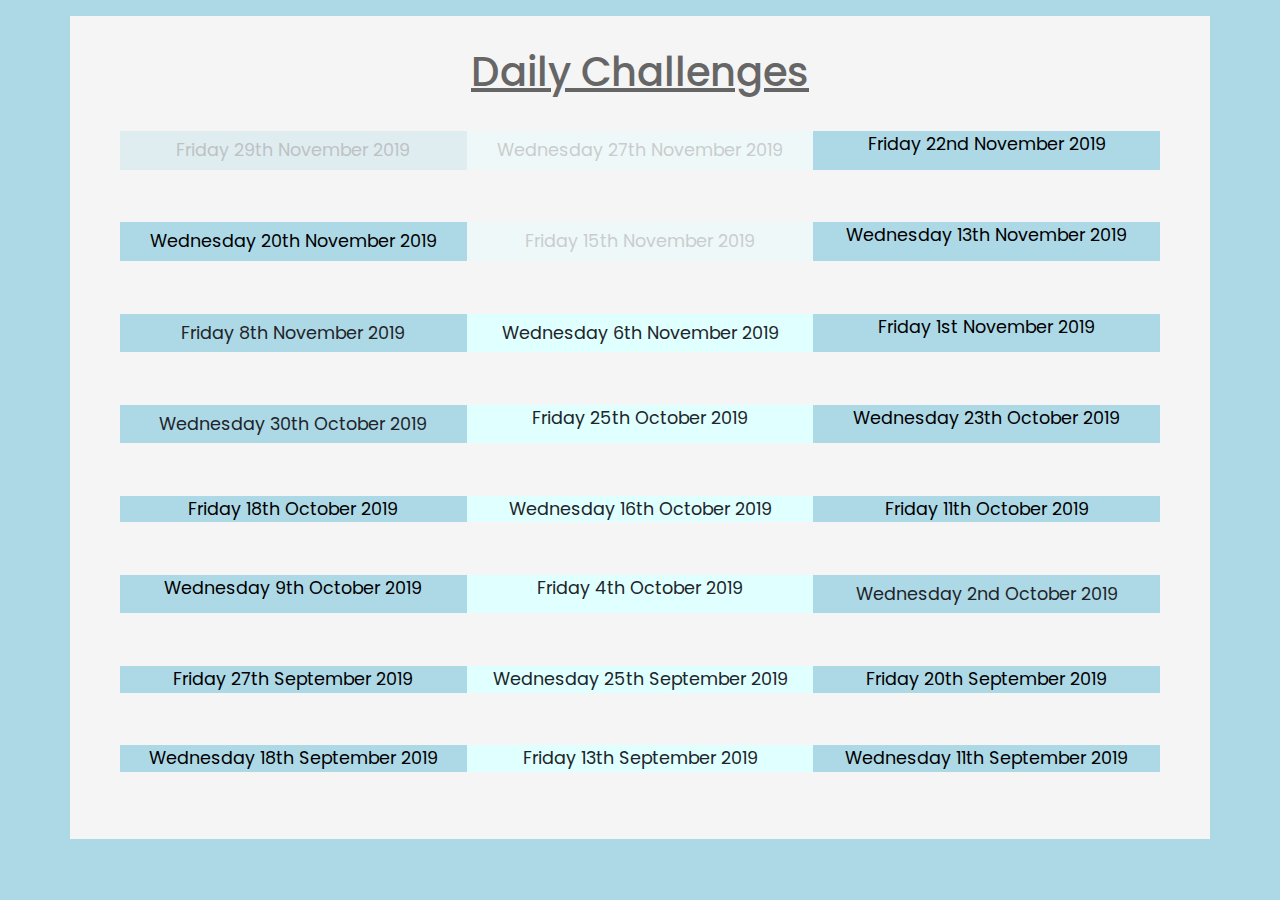
==== index.html @ 4f1165b5 "Update index.html" ====
<!DOCTYPE html>
<html lang="en">
  <head>
    <meta charset="UTF-8" />
    <meta name="viewport" content="width=device-width, initial-scale=1.0" />
    <meta http-equiv="X-UA-Compatible" content="ie=edge" />
    <title>Stutern Daily Challenges</title>

    <link
      rel="stylesheet"
      href="https://stackpath.bootstrapcdn.com/bootstrap/4.3.1/css/bootstrap.min.css"
      integrity="sha384-ggOyR0iXCbMQv3Xipma34MD+dH/1fQ784/j6cY/iJTQUOhcWr7x9JvoRxT2MZw1T"
      crossorigin="anonymous"
    />

    <link rel="stylesheet" href="style.css" />
  </head>
  <body>
    <div class="container">
      <h1>Daily Challenges</h1>
      <div class="row">
        <div class="col col1 disabled">
          <a class="btn disabled" href="#">Friday 29th November 2019</a>
        </div>
        <div class="col col2 disabled">
            <a class="btn disabled" href="#">Wednesday 27th November 2019</a>
        </div>
        <div class="col col3">
          <a
            href="https://repl.it/@Happy00/Heroku"
            target="_blank"
            >Friday 22nd November 2019</a
          >
        </div>
      </div>

      <div class="row">
        <div class="col col1">
          <a class="btn" href="https://repl.it/@Happy00/Checkout-form" target="_blank">Wednesday 20th November 2019</a>
        </div>
        <div class="col col2 disabled">
          <button
            type="button"
            class="btn disabled"
            data-toggle="modal"
            data-target="#"
          >
            Friday 15th November 2019
          </button>
        </div>
        <div class="col col3">
          <a
            href="https://codepen.io/mtana/pen/XWWydRW?editors=1000"
            target="_blank"
            >Wednesday 13th November 2019</a
          >
        </div>
      </div>

      <div class="row">
        <div class="col col1">
          <button
            type="button"
            class="btn"
            data-toggle="modal"
            data-target="#nov-8th"
          >
            Friday 8th November 2019
          </button>
        </div>
        <div class="col col2">
          <button
            type="button"
            class="btn"
            data-toggle="modal"
            data-target="#nov-6th"
          >
            Wednesday 6th November 2019
          </button>
        </div>
        <div class="col col3">
          <a
            href="https://codepen.io/mtana/pen/yLLpyPP?editors=0011"
            target="_blank"
            >Friday 1st November 2019</a
          >
        </div>
      </div>

      <div class="row">
        <div class="col col1">
          <button
            type="button"
            class="btn"
            data-toggle="modal"
            data-target="#oct-30th"
          >
            Wednesday 30th October 2019
          </button>
        </div>
        <div class="col col2">
          <a
            href="https://codepen.io/mtana/pen/ExxmJxY?editors=0010"
            target="_blank"
            >Friday 25th October 2019</a
          >
        </div>
        <div class="col col3">
          <a
            href="https://codepen.io/mtana/pen/LYYyvOx?editors=1010"
            target="_blank"
            >Wednesday 23th October 2019</a
          >
        </div>
      </div>

      <div class="row">
        <div class="col col1">
          <a href="https://codepen.io/mtana/pen/bGGwxjw" target="_blank"
            >Friday 18th October 2019</a
          >
        </div>
        <div class="col col2">
          <a href="https://codepen.io/mtana/pen/PooJdGz" target="_blank"
            >Wednesday 16th October 2019</a
          >
        </div>
        <div class="col col3">
          <a href="https://codepen.io/mtana/pen/poojxQE" target="_blank"
            >Friday 11th October 2019</a
          >
        </div>
      </div>

      <div class="row">
        <div class="col col1">
          <a
            href="https://codepen.io/mtana/pen/YzzXxEE?editors=1010"
            target="_blank"
            >Wednesday 9th October 2019</a
          >
        </div>
        <div class="col col2">
          <a
            href="https://codepen.io/mtana/pen/BaawPgK?editors=0010"
            target="_blank"
            >Friday 4th October 2019</a
          >
        </div>
        <div class="col col3">
          <!-- Button trigger modal -->
          <button
            type="button"
            class="btn"
            data-toggle="modal"
            data-target="#oct-2nd"
          >
            Wednesday 2nd October 2019
          </button>
        </div>
      </div>

      <div class="row">
        <div class="col col1">
          <a
            href="https://codepen.io/mtana/pen/LYYzBJX?editors=1010"
            target="_blank"
            >Friday 27th September 2019</a
          >
        </div>
        <div class="col col2">
          <a
            href="https://codepen.io/mtana/pen/ZEzPLqM?editors=1100"
            target="_blank"
            >Wednesday 25th September 2019</a
          >
        </div>
        <div class="col col3">
          <a
            href="https://codepen.io/mtana/pen/PoYxeod?editors=1100"
            target="_blank"
            >Friday 20th September 2019</a
          >
        </div>
      </div>

      <div class="row">
        <div class="col col1">
          <a
            href="https://codepen.io/mtana/pen/eYOPzpq?editors=1100"
            target="_blank"
            >Wednesday 18th September 2019</a
          >
        </div>
        <div class="col col2">
          <a
            href="https://codepen.io/mtana/pen/XWWeBqV?editors=1000"
            target="_blank"
            >Friday 13th September 2019</a
          >
        </div>
        <div class="col col3">
          <a href="https://codepen.io/mtana/pen/vYBjGMQ" target="_blank"
            >Wednesday 11th September 2019</a
          >
        </div>
      </div>
    </div>

    <!-- Modal -->
    <div
      class="modal fade"
      id="oct-2nd"
      tabindex="-1"
      role="dialog"
      aria-labelledby="exampleModalCenterTitle"
      aria-hidden="true"
    >
      <div
        class="modal-dialog modal-dialog-scrollable modal-dialog-centered"
        role="document"
      >
        <div class="modal-content">
          <div class="modal-header">
            <h5 class="modal-title" id="exampleModalCenterTitle">
              Wednesday 2nd October 2019
            </h5>
            <button
              type="button"
              class="close"
              data-dismiss="modal"
              aria-label="Close"
            >
              <span aria-hidden="true">&times;</span>
            </button>
          </div>
          <div class="modal-body">
            <h4>Challenge</h4>
            <p>
              What are the output of the following operations: <br />
              1. console.log(1 == 1); <br />
              2. console.log(1 == “1”);<br />
              3. console.log(‘1’ == 1);<br />
              4. console.log(0 == false); <br />
              5. console.log(0 == null); <br />
              6. console.log(0 == undefined);<br />
              7. console.log(null == undefined); <br />
              8. console.log((5 < 7) && (4 < 4)) <br />
              9. console.log((5 < 7) && (4 >= 4)) <br />
              10. console.log((5 < 7) || (4 < 4)) <br />
              11. console.log((5 >= 7) || (4 > 4))<br />
              12. console.log(!(2**3))
            </p>
            <br />
            <h4>Answers</h4>
            1. True <br />
            2. True<br />
            3. True<br />
            4. True<br />
            5. False<br />
            6. False<br />
            7. True<br />
            8. False<br />
            9. True<br />
            10. True<br />
            11. False<br />
            12. False<br />
          </div>
        </div>
      </div>
    </div>

    <!-- Modal -->
    <div
      class="modal fade"
      id="oct-30th"
      tabindex="-1"
      role="dialog"
      aria-labelledby="exampleModalCenterTitle"
      aria-hidden="true"
    >
      <div
        class="modal-dialog modal-dialog-scrollable modal-dialog-centered"
        role="document"
      >
        <div class="modal-content">
          <div class="modal-header">
            <h5 class="modal-title" id="exampleModalCenterTitle">
              Wednesday 30th October 2019
            </h5>
            <button
              type="button"
              class="close"
              data-dismiss="modal"
              aria-label="Close"
            >
              <span aria-hidden="true">&times;</span>
            </button>
          </div>
          <div class="modal-body">
            <h4>Challenge</h4>
            <p>
              Write a function which determines if an argument is a prime
              number.
            </p>
            <br />
            <h4>Answer</h4>
            function isPrime (num) { <br />
            for (var i = 2; i < num; i++) <br />
            if (num % i == 0) { <br />
            return false; <br />
            } <br />
            return true; <br />
            } <br />
            console.log(isPrime(38));
          </div>
        </div>
      </div>
    </div>

    <!-- Modal -->
    <div
      class="modal fade"
      id="nov-6th"
      tabindex="-1"
      role="dialog"
      aria-labelledby="exampleModalCenterTitle"
      aria-hidden="true"
    >
      <div
        class="modal-dialog modal-dialog-scrollable modal-dialog-centered"
        role="document"
      >
        <div class="modal-content">
          <div class="modal-header">
            <h5 class="modal-title" id="exampleModalCenterTitle">
              Wednesday 6th November 2019
            </h5>
            <button
              type="button"
              class="close"
              data-dismiss="modal"
              aria-label="Close"
            >
              <span aria-hidden="true">&times;</span>
            </button>
          </div>
          <div class="modal-body">
            <h4>Challenge</h4>
            <p>
              Differentiate between a for loop, for each and map in JavaScript.
              Provide code examples to better illustrate your case.
            </p>
            <br />
            <h4>Answer</h4>
            <p>
              <b>MAP()</b> method is used to iterate over an array and calling
              function on every element of array.
            </p>
            <p>
              var arr = document.getElementById('root'); <br />
              <br />

              // Map is being called directly on an array <br />
              // Arrow function is used <br />
              <br />
              arr.innerHTML = [6, 7, 4, 5].map((val)=> { <br />
              return val*val; <br />
              })
            </p>
            <br />
            <br />
            <p>
              <b>forEACH()</b> function calls the provided function once for
              each element of the array.
            </p>
            <p>
              const items = [1, 29, 47]; <br />
              const copy = []; <br />

              items.forEach(function(item){ <br />
              copy.push(item*item); <br />
              }); <br />
              console.log(copy); //output = 1,841,2209 <br />
            </p>
            <br />
            <br />
            <p>
              <b>FOR LOOP</b> is a concise way of writing the loop structure. A
              forLoop statement consumes the initialization, condition and
              increment/decrement in one line thereby providing a shorter, easy
              to debug structure of looping.
            </p>
            <p>
              var x; <br />
              for loop begins when x=2 and runs till x <=4 <br /><br />
              for (x = 2; x <= 4; x++) { <br />
              document.write("Value of x:" + x + "<br />");<br />
              } <br /><br />
              Output: <br />
              Value of x:2 <br />
              Value of x:3
              <br />Value of x:4
            </p>
            <br /><br />
            <p>
              <u>DIFFERENCE</u>
            </p>
            <p>
              <u>forEach()</u> affects and changes our original Array, whereas
              <u>map()</u> returns an entirely new Array — thus leaving the
              original array unchanged.
            </p>
            <p>
              <u>for loop</u> executes statement or block of statements
              repeatedly until a specified expression evaluates to flase. <br />
              While <u>forEach</u> and <u>map()</u>
              repeates a group of embedded statements for each element in an
              array or an object collection. Treats everything as a collection.
            </p>
          </div>
        </div>
      </div>
    </div>

    <!-- Modal -->
    <div
      class="modal fade"
      id="nov-8th"
      tabindex="-1"
      role="dialog"
      aria-labelledby="exampleModalCenterTitle"
      aria-hidden="true"
    >
      <div
        class="modal-dialog modal-dialog-scrollable modal-dialog-centered"
        role="document"
      >
        <div class="modal-content">
          <div class="modal-header">
            <h5 class="modal-title" id="exampleModalCenterTitle">
              Friday 8th November 2019
            </h5>
            <button
              type="button"
              class="close"
              data-dismiss="modal"
              aria-label="Close"
            >
              <span aria-hidden="true">&times;</span>
            </button>
          </div>
          <div class="modal-body">
            <h4>Challenge</h4>
            <p>
              1. Why do we have to import react in functional components when
              all we do is return a function. Is it not same as the old vanilla
              JavaScript?
            </p>
            <p>
              2. What do you understand about the
              <i style="color: blue;">this</i> keyword in JavaScript.
            </p>
            <br />
            <h4>Answer</h4>
            <p>1. The reason is because of JSX. JSX is internally transpiled to use <code>React.createElement</code> in pure JavaScript, which does use React</p>

            <br> <br>
            <p>2. 
              <b>ths</b> keyword refers to an object, that object which is
              executing the current bit of javascript code. <br>
              So not importing it, will report that <code>React</code> isn't defined
            </p>
            <p>
               <ul>It has different values depending on where it is used:

                <li>In a method, this refers to the owner object.</li>
                <li> Alone, this refers to the global object.</li>
                <li>In a function, this refers to the global object.</li>
                <li>In a function, in strict mode, this is undefined.</li>
                <li> In an event, this refers to the element that received the event.</li>
                <li> Methods like call(), and apply() can refer this to any object.</li>
              </ul> 
            </p>
            <p>
              <p>Example:</p>
                var person = { <br />
                  firstName: "John", <br />
                  lastName : "Doe", <br />
                  id       : 5566, <br />
                  fullName : function() { <br />
                    return this.firstName + " " + this.lastName; <br />
                   } <br />
                }; <br />    
                // returns John Doe         
            </p>
          </div>
        </div>
      </div>
    </div>

    <script
      src="https://code.jquery.com/jquery-3.3.1.slim.min.js"
      integrity="sha384-q8i/X+965DzO0rT7abK41JStQIAqVgRVzpbzo5smXKp4YfRvH+8abtTE1Pi6jizo"
      crossorigin="anonymous"
    ></script>
    <script
      src="https://cdnjs.cloudflare.com/ajax/libs/popper.js/1.14.7/umd/popper.min.js"
      integrity="sha384-UO2eT0CpHqdSJQ6hJty5KVphtPhzWj9WO1clHTMGa3JDZwrnQq4sF86dIHNDz0W1"
      crossorigin="anonymous"
    ></script>
    <script
      src="https://stackpath.bootstrapcdn.com/bootstrap/4.3.1/js/bootstrap.min.js"
      integrity="sha384-JjSmVgyd0p3pXB1rRibZUAYoIIy6OrQ6VrjIEaFf/nJGzIxFDsf4x0xIM+B07jRM"
      crossorigin="anonymous"
    ></script>
  </body>
</html>
---- style.css ----
@import url("https://fonts.googleapis.com/css?family=Poppins:400,800&display=swap");

* {
  margin: 0;
  padding: 0;
  box-sizing: border-box;
}
body {
  background: #add8e6;
  font-family: "Poppins", sans-serif;
}
.container {
  margin-top: 1em;
  background: #f5f5f5;
  text-align: center !important;
  padding: 2em;
}
.row {
  margin: 1em;
  font-size: 1.1em;
}
.col {
  margin: 1em 0;
}
.col2 {
  background: lightcyan;
}
.col1,
.col3 {
  background: lightblue;
  color: black !important;
}
.col1 a,
.col3 a {
  color: black !important;
}
h1 {
  text-align: center !important;
  color: #666;
  text-decoration: underline;
  font-size: 800;
}
.col1:hover,
.col2:hover,
.col3:hover {
  background: white;
  color: blue !important;
}
a {
  color: #212529;
}
a,
a:hover {
  text-decoration: none;
}
.btn {
  border: none !important;
  outline-color: none !important;
  font-size: 1em;
}
.btn:focus,
.btn:active,
.btn:hover {
  outline: none !important;
  box-shadow: none;
}
.disabled {
  opacity: 0.3;
}
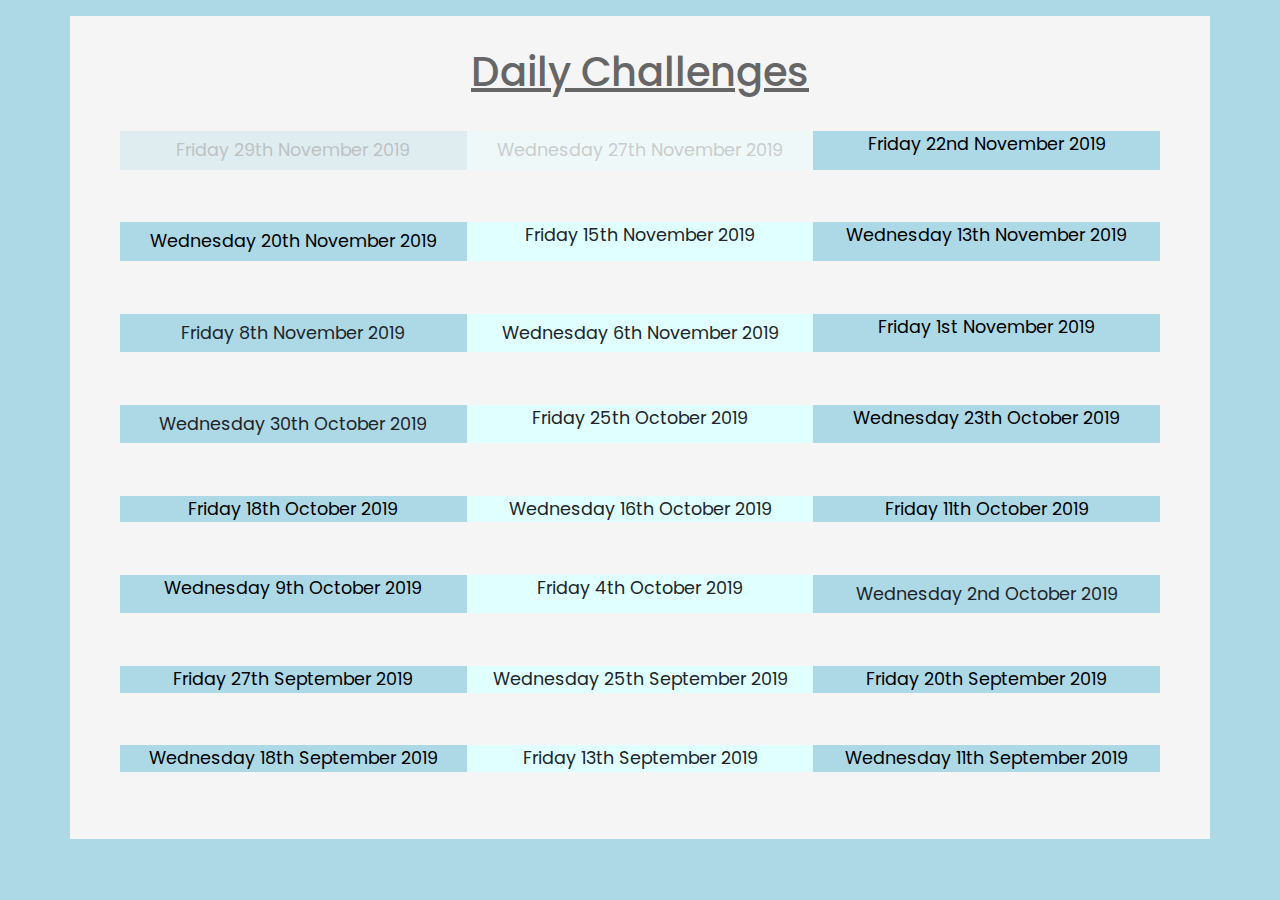
==== commit 7e3d944a: "Update index.html" ====
--- a/index.html
+++ b/index.html
@@ -38,15 +38,8 @@
         <div class="col col1">
           <a class="btn" href="https://repl.it/@Happy00/Checkout-form" target="_blank">Wednesday 20th November 2019</a>
         </div>
-        <div class="col col2 disabled">
-          <button
-            type="button"
-            class="btn disabled"
-            data-toggle="modal"
-            data-target="#"
-          >
-            Friday 15th November 2019
-          </button>
+        <div class="col col2">
+         <a href="https://repl.it/@Happy00/Food">Friday 15th November 2019</a>
         </div>
         <div class="col col3">
           <a
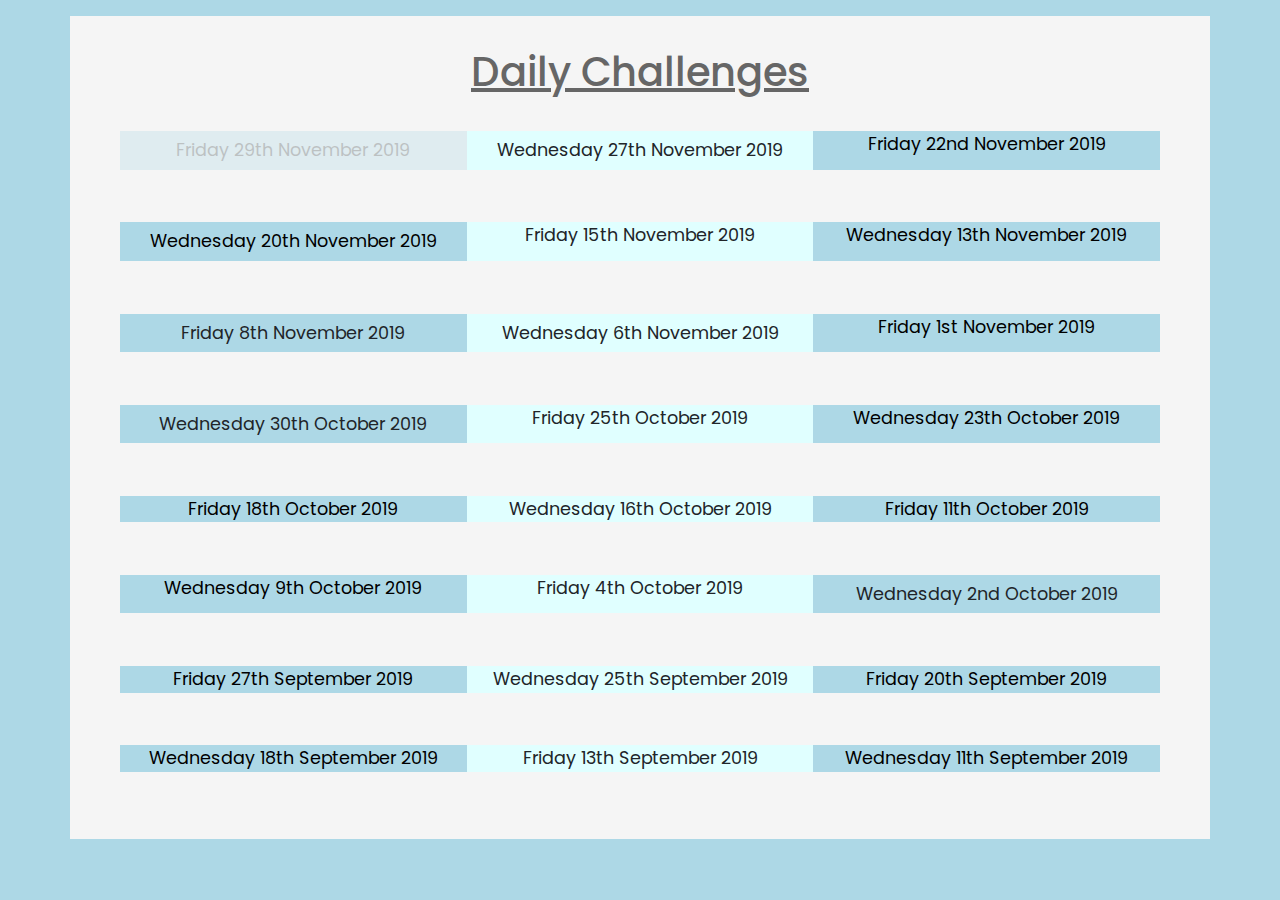
==== commit 957539e4: "Update index.html" ====
--- a/index.html
+++ b/index.html
@@ -22,8 +22,8 @@
         <div class="col col1 disabled">
           <a class="btn disabled" href="#">Friday 29th November 2019</a>
         </div>
-        <div class="col col2 disabled">
-            <a class="btn disabled" href="#">Wednesday 27th November 2019</a>
+        <div class="col col2">
+            <a class="btn" href="https://repl.it/@Happy00/404-Page">Wednesday 27th November 2019</a>
         </div>
         <div class="col col3">
           <a
@@ -39,7 +39,7 @@
           <a class="btn" href="https://repl.it/@Happy00/Checkout-form" target="_blank">Wednesday 20th November 2019</a>
         </div>
         <div class="col col2">
-         <a href="https://repl.it/@Happy00/Food">Friday 15th November 2019</a>
+         <a href="https://repl.it/@Happy00/Food" target="_blank">Friday 15th November 2019</a>
         </div>
         <div class="col col3">
           <a
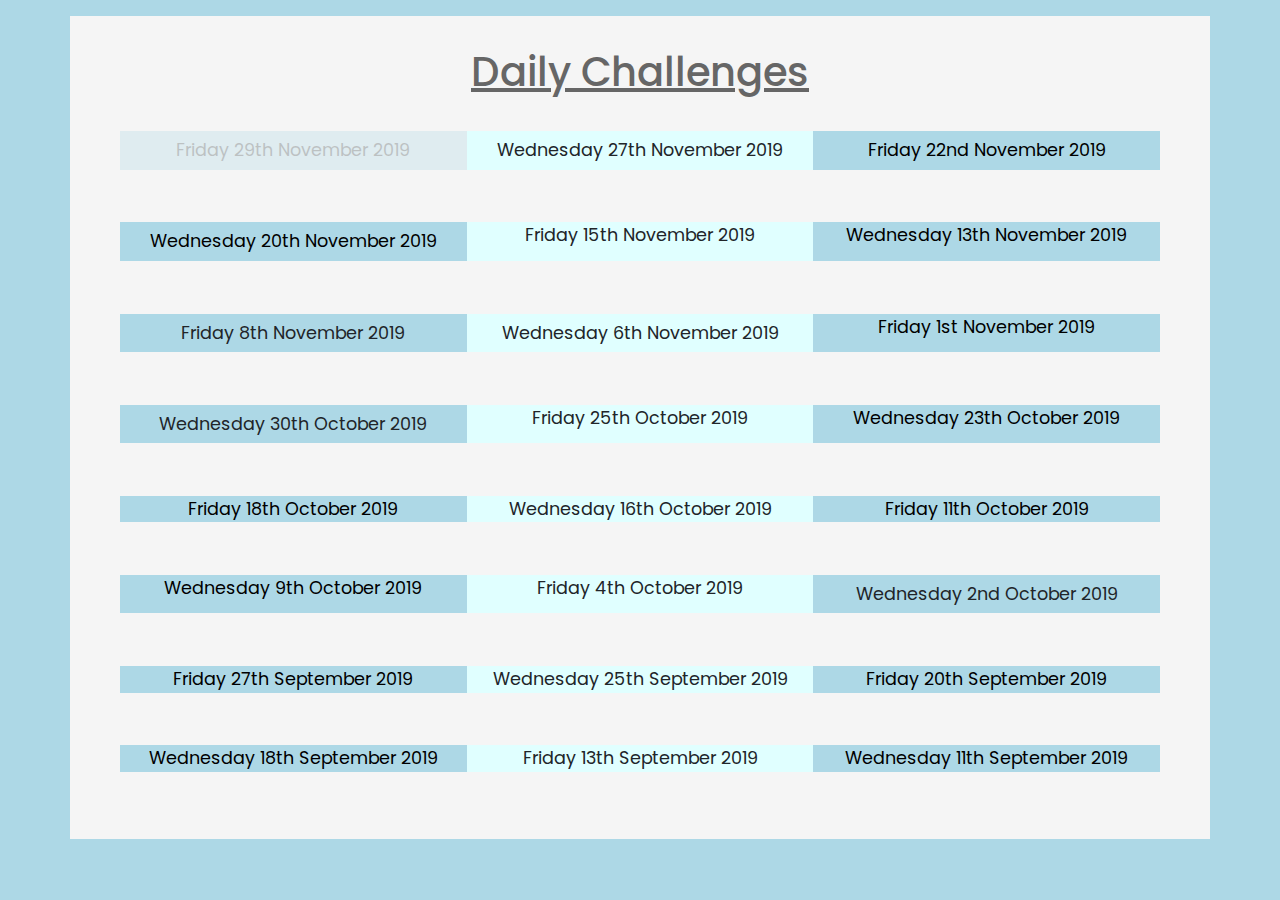
==== commit 4906bc14: "Update index.html" ====
--- a/index.html
+++ b/index.html
@@ -23,10 +23,10 @@
           <a class="btn disabled" href="#">Friday 29th November 2019</a>
         </div>
         <div class="col col2">
-            <a class="btn" href="https://repl.it/@Happy00/404-Page">Wednesday 27th November 2019</a>
-        </div>
-        <div class="col col3">
-          <a
+          <a class="btn" href="https://repl.it/@Happy00/404-Page" target="_blank">Wednesday 27th November 2019</a>
+        </div>
+        <div class="col col3">
+          <a class="btn"
             href="https://repl.it/@Happy00/Heroku"
             target="_blank"
             >Friday 22nd November 2019</a
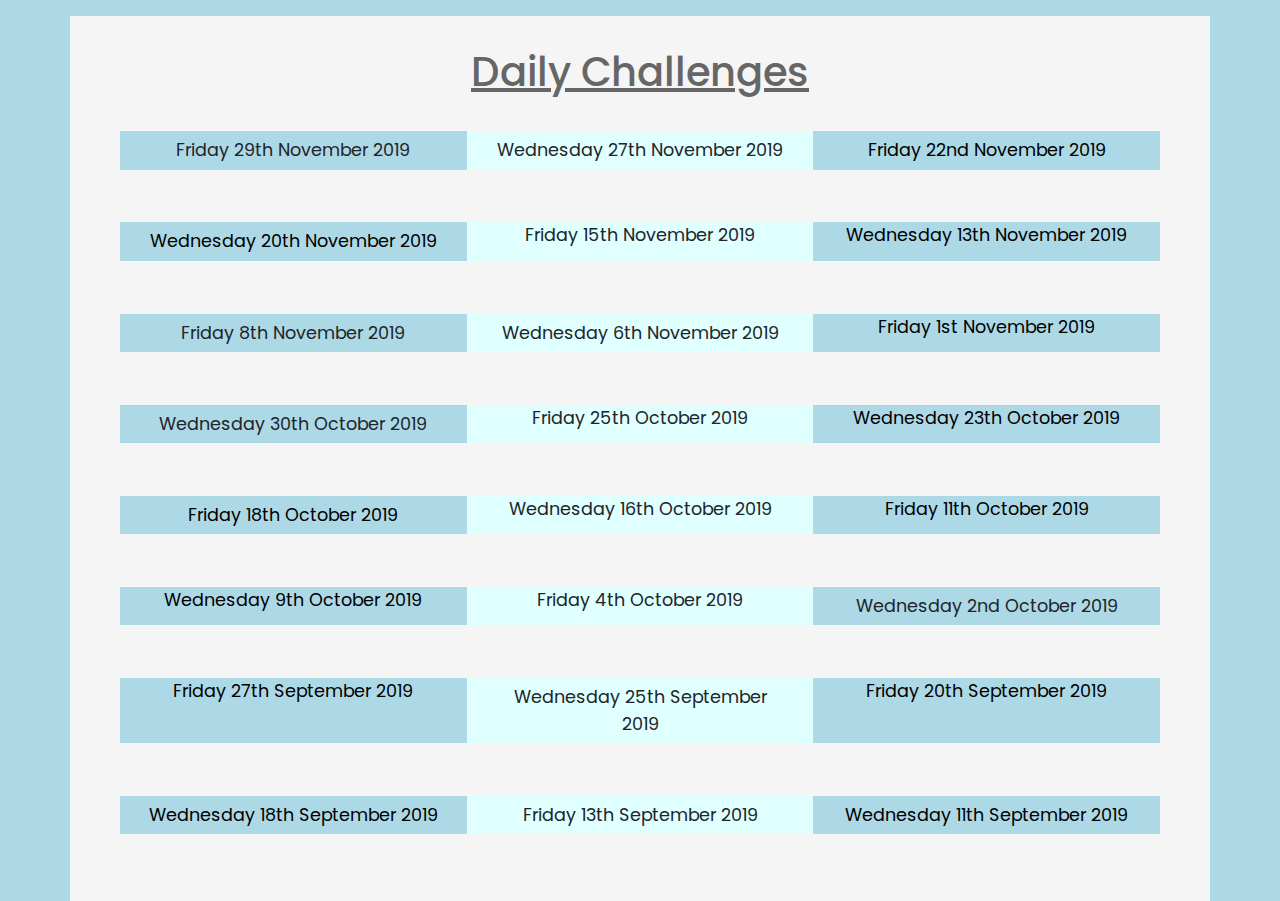
==== commit 3d39fdc5: "Added new challenges" ====
--- a/index.html
+++ b/index.html
@@ -19,8 +19,15 @@
     <div class="container">
       <h1>Daily Challenges</h1>
       <div class="row">
-        <div class="col col1 disabled">
-          <a class="btn disabled" href="#">Friday 29th November 2019</a>
+        <div class="col col1">
+          <button
+            type="button"
+            class="btn"
+            data-toggle="modal"
+            data-target="#nov-29th"
+            >
+            Friday 29th November 2019
+          </button>
         </div>
         <div class="col col2">
           <a class="btn" href="https://repl.it/@Happy00/404-Page" target="_blank">Wednesday 27th November 2019</a>
@@ -109,9 +116,11 @@
 
       <div class="row">
         <div class="col col1">
+            <button class="btn">
           <a href="https://codepen.io/mtana/pen/bGGwxjw" target="_blank"
             >Friday 18th October 2019</a
           >
+          </button>
         </div>
         <div class="col col2">
           <a href="https://codepen.io/mtana/pen/PooJdGz" target="_blank"
@@ -162,11 +171,13 @@
           >
         </div>
         <div class="col col2">
+          <button class="btn">
           <a
             href="https://codepen.io/mtana/pen/ZEzPLqM?editors=1100"
             target="_blank"
             >Wednesday 25th September 2019</a
           >
+        </button>
         </div>
         <div class="col col3">
           <a
@@ -179,23 +190,29 @@
 
       <div class="row">
         <div class="col col1">
+            <button class="btn">
           <a
             href="https://codepen.io/mtana/pen/eYOPzpq?editors=1100"
             target="_blank"
             >Wednesday 18th September 2019</a
           >
-        </div>
-        <div class="col col2">
+            </button>
+        </div>
+        <div class="col col2">
+            <button class="btn">
           <a
             href="https://codepen.io/mtana/pen/XWWeBqV?editors=1000"
             target="_blank"
             >Friday 13th September 2019</a
           >
-        </div>
-        <div class="col col3">
+            </button>
+        </div>
+        <div class="col col3">
+            <button class="btn">
           <a href="https://codepen.io/mtana/pen/vYBjGMQ" target="_blank"
             >Wednesday 11th September 2019</a
           >
+            </button>
         </div>
       </div>
     </div>
@@ -492,6 +509,98 @@
       </div>
     </div>
 
+    <!-- Modal -->
+    <div
+      class="modal fade"
+      id="nov-29th"
+      tabindex="-1"
+      role="dialog"
+      aria-labelledby="exampleModalCenterTitle"
+      aria-hidden="true"
+    >
+      <div
+        class="modal-dialog modal-dialog-scrollable modal-dialog-centered"
+        role="document"
+      >
+        <div class="modal-content">
+          <div class="modal-header">
+            <h5 class="modal-title" id="exampleModalCenterTitle">
+              Friday 29th November 2019
+            </h5>
+            <button
+              type="button"
+              class="close"
+              data-dismiss="modal"
+              aria-label="Close"
+            >
+              <span aria-hidden="true">&times;</span>
+            </button>
+          </div>
+          <div class="modal-body">
+            <h4>Challenge</h4>
+            <p>
+              1. what is the purpose of switch in react routing
+            </p>
+            <p>
+              2. With example, show a simple routing process in React
+            </p>
+            <br />
+            <h4>Answer</h4>
+            <p>1. React-router-dom uses a component within the BrowserRouter called <code>Switch</code>,
+              switch is basically the react-router equivalent to a JavaScript switch statement. <br> <br>
+              A Switch renders the first child <Route> or <Redirect> that matches the location. <br>
+              <code>Switch</code> is unique in that it renders a route exclusively. 
+              In contrast, every <code>Route</code> that matches the location renders inclusively.
+            </p>
+
+            <br> <br>
+            <p>2. <br>
+    <xmp>
+      let {BrowserRouter, Link,Route} = ReactRouterDOM;
+      
+      let Router = BrowserRouter;
+
+      class App extends React.Component{
+        render(){
+          return(
+          <Router>
+              <div className="container">
+              <ul>
+                <li><Link to="/">Home</Link></li>
+                <li><Link to="/about">About</Link></li>
+              </ul>
+            <hr/>
+            <Route exact path="/" component={Home} /> 
+            <Route path="/about" component={About} />   
+              </div>
+          </Router>
+          )
+        }
+      }
+      
+      
+      const Home = ()=> (
+        <div>
+          <h1>Home</h1>
+          <p>This is the Home Page</p> 
+        </div>
+      )
+      
+      
+      const About = ()=>(
+        <div>
+          <h1>About</h1>
+          <p>This is about</p>
+        </div>
+      )
+      
+      ReactDOM.render(<App />,document.getElementById('app'));
+    </xmp>
+          </div>
+        </div>
+      </div>
+    </div>
+
     <script
       src="https://code.jquery.com/jquery-3.3.1.slim.min.js"
       integrity="sha384-q8i/X+965DzO0rT7abK41JStQIAqVgRVzpbzo5smXKp4YfRvH+8abtTE1Pi6jizo"
